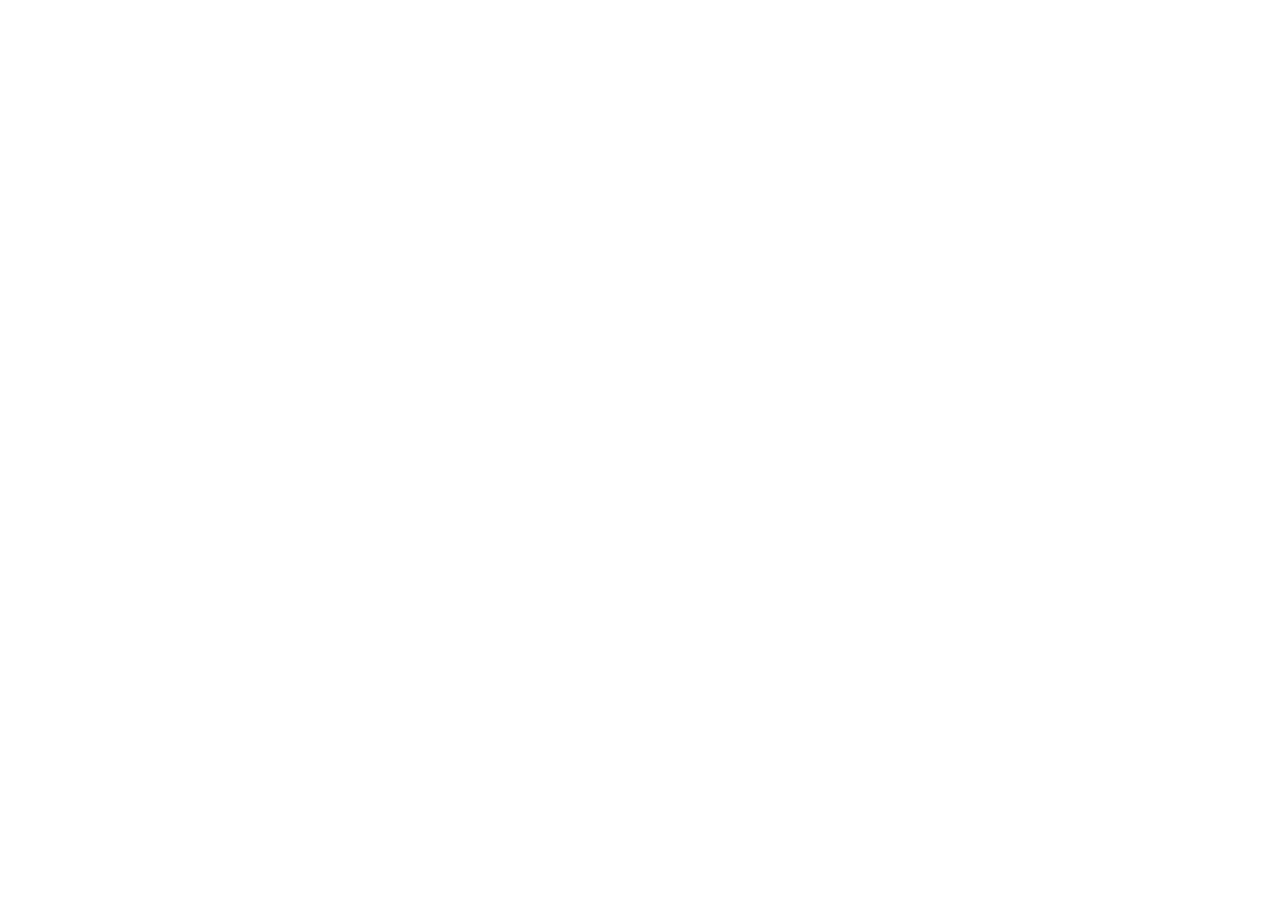
==== hermes/web/index.html @ 2bf39d26 "Hermes 1.0.0 — Agent Operations Console on the OpenClaw runtime A local-first console for running AI" ====
<!DOCTYPE html>
<html lang="en">
<head>
<meta charset="utf-8">
<meta name="viewport" content="width=device-width, initial-scale=1">
<title>Hermes — Agent Operations Console</title>
<link rel="stylesheet" href="/styles.css?v=1.0.0">
<link rel="icon" href="data:image/svg+xml,<svg xmlns='http://www.w3.org/2000/svg' viewBox='0 0 32 32'><text y='26' font-size='26'>⚡</text></svg>">
</head>
<body>

<!-- ==================== brand mark (reused by <use>) ==================== -->
<svg width="0" height="0" style="position:absolute" aria-hidden="true">
  <defs>
    <linearGradient id="hg" x1="0" y1="0" x2="1" y2="1">
      <stop offset="0%"   stop-color="#FFD98A"/>
      <stop offset="50%"  stop-color="#F5B93B"/>
      <stop offset="100%" stop-color="#C98A1C"/>
    </linearGradient>
    <linearGradient id="hw" x1="0" y1="0" x2="1" y2="1">
      <stop offset="0%"   stop-color="#7C8BFF"/>
      <stop offset="100%" stop-color="#4C5BD4"/>
    </linearGradient>
    <symbol id="mark" viewBox="0 0 48 48">
      <!-- winged caduceus H: the messenger, rendered as an operations glyph -->
      <path d="M6 15 L2 19 L6 23 L13 19 Z"  fill="url(#hw)" opacity=".85"/>
      <path d="M42 15 L46 19 L42 23 L35 19 Z" fill="url(#hw)" opacity=".85"/>
      <path d="M9 25 L4 28 L9 31 L15 28 Z"  fill="url(#hw)" opacity=".5"/>
      <path d="M39 25 L44 28 L39 31 L33 28 Z" fill="url(#hw)" opacity=".5"/>
      <rect x="15" y="8"  width="4.5" height="32" rx="2.2" fill="url(#hg)"/>
      <rect x="28.5" y="8" width="4.5" height="32" rx="2.2" fill="url(#hg)"/>
      <rect x="15" y="21.5" width="18" height="4.5" rx="2.2" fill="url(#hg)"/>
      <circle cx="24" cy="6"  r="3" fill="url(#hg)"/>
      <circle cx="24" cy="42" r="2" fill="url(#hw)"/>
    </symbol>
  </defs>
</svg>

<!-- ==================== lock screen ==================== -->
<div class="lock" id="lock" hidden>
  <div class="lock-box">
    <svg class="brand-mark"><use href="#mark"/></svg>
    <h2>Hermes is locked</h2>
    <p>Paste the session token from your terminal, or reopen Hermes using the link it printed.</p>
    <input id="tokenInput" placeholder="session token" autocomplete="off" spellcheck="false">
    <div style="height:12px"></div>
    <button class="btn btn-primary" style="width:100%" onclick="App.unlock()">Unlock console</button>
    <p style="margin-top:16px;font-size:11.5px">Run <span class="mono">hermes serve</span> to see your token.</p>
  </div>
</div>

<!-- ==================== app shell ==================== -->
<div class="shell" id="shell" hidden>
  <aside class="sidebar">
    <div class="brand">
      <div class="brand-row">
        <svg class="brand-mark"><use href="#mark"/></svg>
        <div class="brand-text">
          <div class="brand-name">HERMES</div>
          <div class="brand-sub">OpenClaw Runtime</div>
        </div>
      </div>
    </div>

    <nav class="nav" id="nav"></nav>

    <div class="sidebar-foot">
      <div class="wf-toggle" id="wfToggle" onclick="App.toggleWorkforce()">
        <span class="wf-dot"></span>
        <span class="wf-text">
          <b id="wfState">Workforce</b>
          <span id="wfDetail">checking…</span>
        </span>
      </div>
    </div>
  </aside>

  <main class="main">
    <header class="topbar">
      <h1 id="viewTitle">Command</h1>
      <span class="sub" id="viewSub"></span>
      <div class="topbar-right" id="viewActions"></div>
    </header>
    <div class="view" id="view"></div>
  </main>
</div>

<div class="toasts" id="toasts"></div>

<script src="/app.js?v=1.0.0"></script>
</body>
</html>
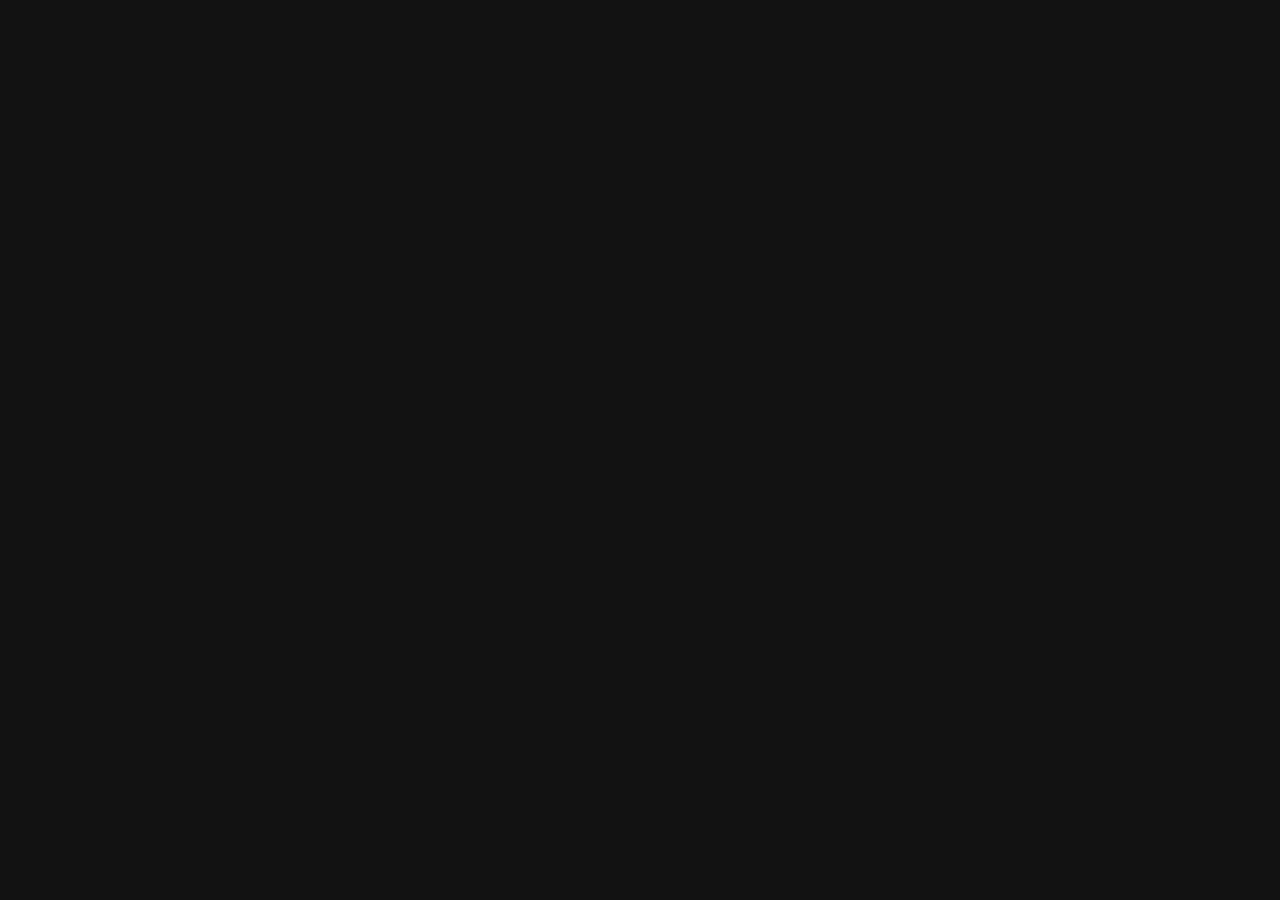
==== commit 7c0fe060: "Close six holes found auditing the first cut, add the test suite, rebrand Security fixes, each with " ====
--- a/hermes/web/index.html
+++ b/hermes/web/index.html
@@ -5,7 +5,10 @@
 <meta name="viewport" content="width=device-width, initial-scale=1">
 <title>Hermes — Agent Operations Console</title>
 <link rel="stylesheet" href="/styles.css?v=1.0.0">
-<link rel="icon" href="data:image/svg+xml,<svg xmlns='http://www.w3.org/2000/svg' viewBox='0 0 32 32'><text y='26' font-size='26'>⚡</text></svg>">
+<link rel="icon" href="data:image/svg+xml,<svg xmlns='http://www.w3.org/2000/svg' viewBox='0 0 128 128'><defs><linearGradient id='g' x1='0' y1='0' x2='.6' y2='1'><stop offset='0%' stop-color='%23FFE6A8'/><stop offset='45%' stop-color='%23F5B93B'/><stop offset='100%' stop-color='%23B87A14'/></linearGradient><linearGradient id='w' x1='0' y1='0' x2='1' y2='.7'><stop offset='0%' stop-color='%23A8B3FF'/><stop offset='55%' stop-color='%235C6CF2'/><stop offset='100%' stop-color='%23323FB0'/></linearGradient><g id='f'><path d='M0 0C13-7 30-10 45-6C31 1 14 4 0 3Z' fill='url(%23w)'/><path d='M-.5 7C11 1.5 26 0 39 4C26 9.5 12 11.5-.5 10.5Z' fill='url(%23w)' opacity='.75'/><path d='M-1 14C9 9.5 21 9 32 12.5C21 17 10 18.5-1 17.5Z' fill='url(%23w)' opacity='.5'/></g></defs><rect width='128' height='128' rx='28' fill='%230B0E1D'/><g transform='translate(64,46)'><g transform='translate(11,0) rotate(-9)'><use href='%23f'/></g><g transform='translate(-11,0) rotate(9) scale(-1,1)'><use href='%23f'/></g></g><rect x='45.5' y='30' width='9' height='66' rx='4.5' fill='url(%23g)'/><rect x='73.5' y='30' width='9' height='66' rx='4.5' fill='url(%23g)'/><rect x='45.5' y='58.5' width='37' height='9' rx='4.5' fill='url(%23g)'/><circle cx='64' cy='24' r='6' fill='url(%23g)'/><circle cx='64' cy='102' r='4' fill='%234FD1A5'/></svg>">
+<meta name="theme-color" content="#0B0E1D">
+<meta name="description" content="Hermes — a local-first console for running a team of AI agents that pick up their own queue, do the work, and pass a quality gate before calling it done.">
+<meta name="color-scheme" content="dark">
 </head>
 <body>
 
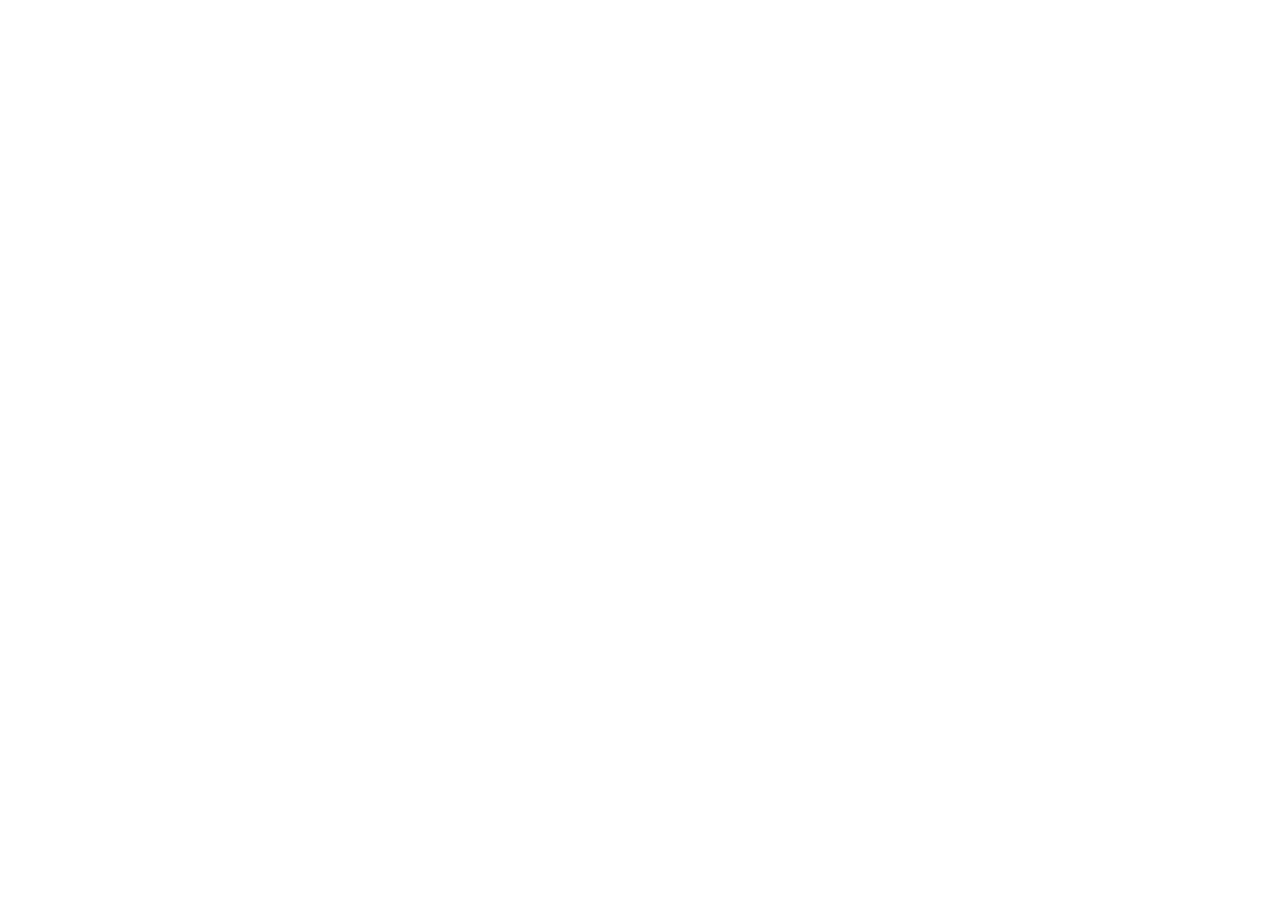
==== commit 11e18229: "Hermes 1.1.0 — a keyboard for the console, a light theme, and hermes run finishes what it starts The" ====
--- a/hermes/web/index.html
+++ b/hermes/web/index.html
@@ -4,11 +4,23 @@
 <meta charset="utf-8">
 <meta name="viewport" content="width=device-width, initial-scale=1">
 <title>Hermes — Agent Operations Console</title>
-<link rel="stylesheet" href="/styles.css?v=1.0.0">
+<link rel="stylesheet" href="/styles.css?v=1.1.0">
 <link rel="icon" href="data:image/svg+xml,<svg xmlns='http://www.w3.org/2000/svg' viewBox='0 0 128 128'><defs><linearGradient id='g' x1='0' y1='0' x2='.6' y2='1'><stop offset='0%' stop-color='%23FFE6A8'/><stop offset='45%' stop-color='%23F5B93B'/><stop offset='100%' stop-color='%23B87A14'/></linearGradient><linearGradient id='w' x1='0' y1='0' x2='1' y2='.7'><stop offset='0%' stop-color='%23A8B3FF'/><stop offset='55%' stop-color='%235C6CF2'/><stop offset='100%' stop-color='%23323FB0'/></linearGradient><g id='f'><path d='M0 0C13-7 30-10 45-6C31 1 14 4 0 3Z' fill='url(%23w)'/><path d='M-.5 7C11 1.5 26 0 39 4C26 9.5 12 11.5-.5 10.5Z' fill='url(%23w)' opacity='.75'/><path d='M-1 14C9 9.5 21 9 32 12.5C21 17 10 18.5-1 17.5Z' fill='url(%23w)' opacity='.5'/></g></defs><rect width='128' height='128' rx='28' fill='%230B0E1D'/><g transform='translate(64,46)'><g transform='translate(11,0) rotate(-9)'><use href='%23f'/></g><g transform='translate(-11,0) rotate(9) scale(-1,1)'><use href='%23f'/></g></g><rect x='45.5' y='30' width='9' height='66' rx='4.5' fill='url(%23g)'/><rect x='73.5' y='30' width='9' height='66' rx='4.5' fill='url(%23g)'/><rect x='45.5' y='58.5' width='37' height='9' rx='4.5' fill='url(%23g)'/><circle cx='64' cy='24' r='6' fill='url(%23g)'/><circle cx='64' cy='102' r='4' fill='%234FD1A5'/></svg>">
 <meta name="theme-color" content="#0B0E1D">
 <meta name="description" content="Hermes — a local-first console for running a team of AI agents that pick up their own queue, do the work, and pass a quality gate before calling it done.">
-<meta name="color-scheme" content="dark">
+<meta name="color-scheme" content="dark light">
+<script>
+  /* Runs before the first paint: a theme applied from JS after load would show
+     a flash of the wrong ground. No stored choice means follow the OS. */
+  (function () {
+    try {
+      var saved = localStorage.getItem('hermes.theme');
+      var theme = saved || (window.matchMedia &&
+        window.matchMedia('(prefers-color-scheme: light)').matches ? 'light' : 'dark');
+      document.documentElement.setAttribute('data-theme', theme);
+    } catch (e) { document.documentElement.setAttribute('data-theme', 'dark'); }
+  })();
+</script>
 </head>
 <body>
 
@@ -82,14 +94,22 @@
     <header class="topbar">
       <h1 id="viewTitle">Command</h1>
       <span class="sub" id="viewSub"></span>
-      <div class="topbar-right" id="viewActions"></div>
+      <div class="topbar-right">
+        <button class="kbd-btn" onclick="App.palette()" title="Command palette">
+          <span>Search</span><kbd id="palKey">⌘K</kbd>
+        </button>
+        <button class="icon-btn" id="themeBtn" onclick="App.toggleTheme()" title="Light / dark"></button>
+        <button class="icon-btn" onclick="App.shortcuts()" title="Keyboard shortcuts">?</button>
+        <span id="viewActions"></span>
+      </div>
     </header>
     <div class="view" id="view"></div>
   </main>
 </div>
 
 <div class="toasts" id="toasts"></div>
+<div id="overlay"></div>
 
-<script src="/app.js?v=1.0.0"></script>
+<script src="/app.js?v=1.1.0"></script>
 </body>
 </html>
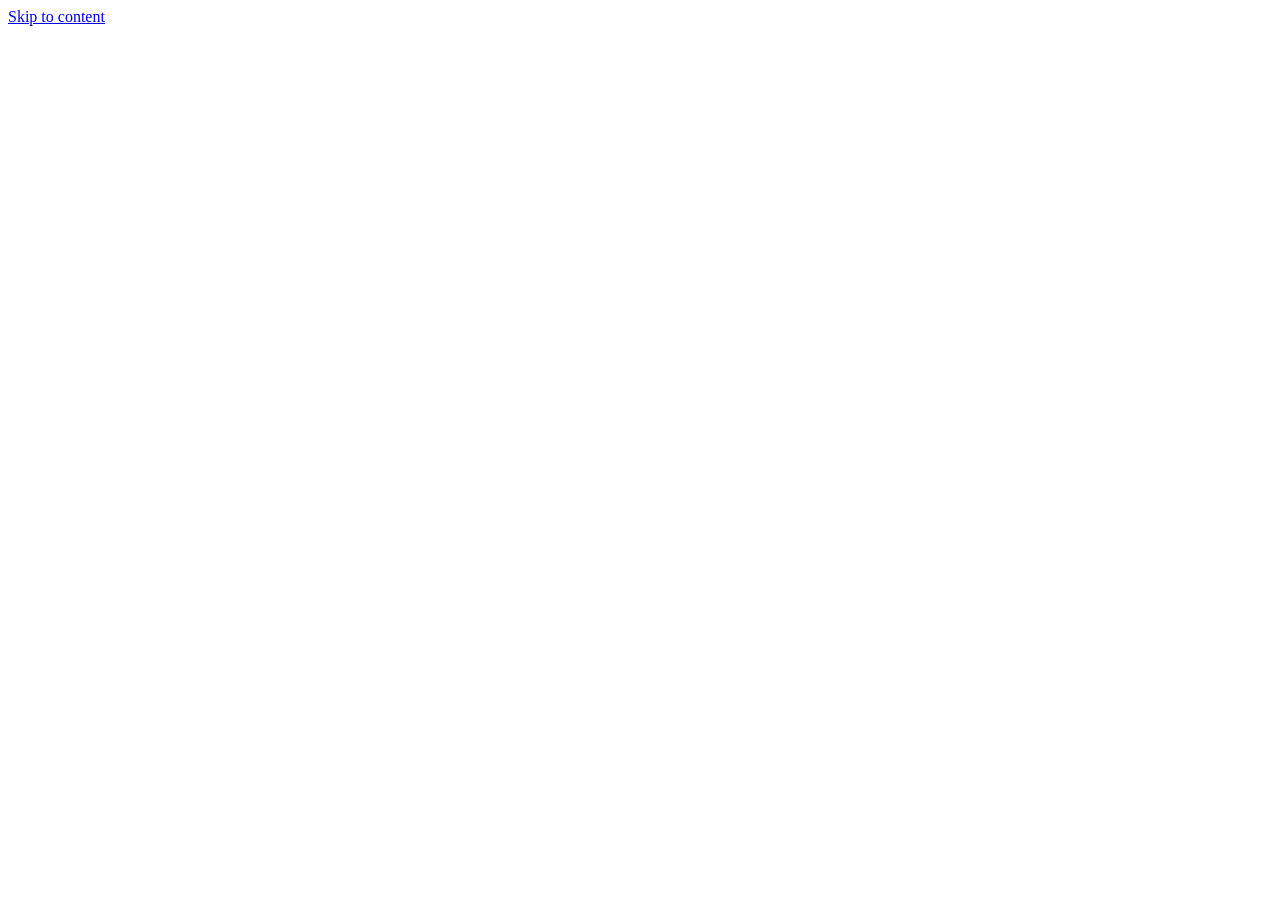
==== commit 12445825: "Hermes 1.5.0 — harden the server, fix the board, and show the console Denial of service, each one fo" ====
--- a/hermes/web/index.html
+++ b/hermes/web/index.html
@@ -4,7 +4,7 @@
 <meta charset="utf-8">
 <meta name="viewport" content="width=device-width, initial-scale=1">
 <title>Hermes — Agent Operations Console</title>
-<link rel="stylesheet" href="/styles.css?v=1.1.0">
+<link rel="stylesheet" href="/styles.css?v=1.5.0">
 <link rel="icon" href="data:image/svg+xml,<svg xmlns='http://www.w3.org/2000/svg' viewBox='0 0 128 128'><defs><linearGradient id='g' x1='0' y1='0' x2='.6' y2='1'><stop offset='0%' stop-color='%23FFE6A8'/><stop offset='45%' stop-color='%23F5B93B'/><stop offset='100%' stop-color='%23B87A14'/></linearGradient><linearGradient id='w' x1='0' y1='0' x2='1' y2='.7'><stop offset='0%' stop-color='%23A8B3FF'/><stop offset='55%' stop-color='%235C6CF2'/><stop offset='100%' stop-color='%23323FB0'/></linearGradient><g id='f'><path d='M0 0C13-7 30-10 45-6C31 1 14 4 0 3Z' fill='url(%23w)'/><path d='M-.5 7C11 1.5 26 0 39 4C26 9.5 12 11.5-.5 10.5Z' fill='url(%23w)' opacity='.75'/><path d='M-1 14C9 9.5 21 9 32 12.5C21 17 10 18.5-1 17.5Z' fill='url(%23w)' opacity='.5'/></g></defs><rect width='128' height='128' rx='28' fill='%230B0E1D'/><g transform='translate(64,46)'><g transform='translate(11,0) rotate(-9)'><use href='%23f'/></g><g transform='translate(-11,0) rotate(9) scale(-1,1)'><use href='%23f'/></g></g><rect x='45.5' y='30' width='9' height='66' rx='4.5' fill='url(%23g)'/><rect x='73.5' y='30' width='9' height='66' rx='4.5' fill='url(%23g)'/><rect x='45.5' y='58.5' width='37' height='9' rx='4.5' fill='url(%23g)'/><circle cx='64' cy='24' r='6' fill='url(%23g)'/><circle cx='64' cy='102' r='4' fill='%234FD1A5'/></svg>">
 <meta name="theme-color" content="#0B0E1D">
 <meta name="description" content="Hermes — a local-first console for running a team of AI agents that pick up their own queue, do the work, and pass a quality gate before calling it done.">
@@ -23,6 +23,7 @@
 </script>
 </head>
 <body>
+<a class="skip" href="#view">Skip to content</a>
 
 <!-- ==================== brand mark (reused by <use>) ==================== -->
 <svg width="0" height="0" style="position:absolute" aria-hidden="true">
@@ -95,11 +96,11 @@
       <h1 id="viewTitle">Command</h1>
       <span class="sub" id="viewSub"></span>
       <div class="topbar-right">
-        <button class="kbd-btn" onclick="App.palette()" title="Command palette">
+        <button class="kbd-btn" onclick="App.palette()" title="Command palette" aria-label="Open the command palette">
           <span>Search</span><kbd id="palKey">⌘K</kbd>
         </button>
-        <button class="icon-btn" id="themeBtn" onclick="App.toggleTheme()" title="Light / dark"></button>
-        <button class="icon-btn" onclick="App.shortcuts()" title="Keyboard shortcuts">?</button>
+        <button class="icon-btn" id="themeBtn" onclick="App.toggleTheme()" title="Light / dark" aria-label="Switch between light and dark"></button>
+        <button class="icon-btn" onclick="App.shortcuts()" title="Keyboard shortcuts" aria-label="Keyboard shortcuts">?</button>
         <span id="viewActions"></span>
       </div>
     </header>
@@ -110,6 +111,6 @@
 <div class="toasts" id="toasts"></div>
 <div id="overlay"></div>
 
-<script src="/app.js?v=1.1.0"></script>
+<script src="/app.js?v=1.5.0"></script>
 </body>
 </html>
